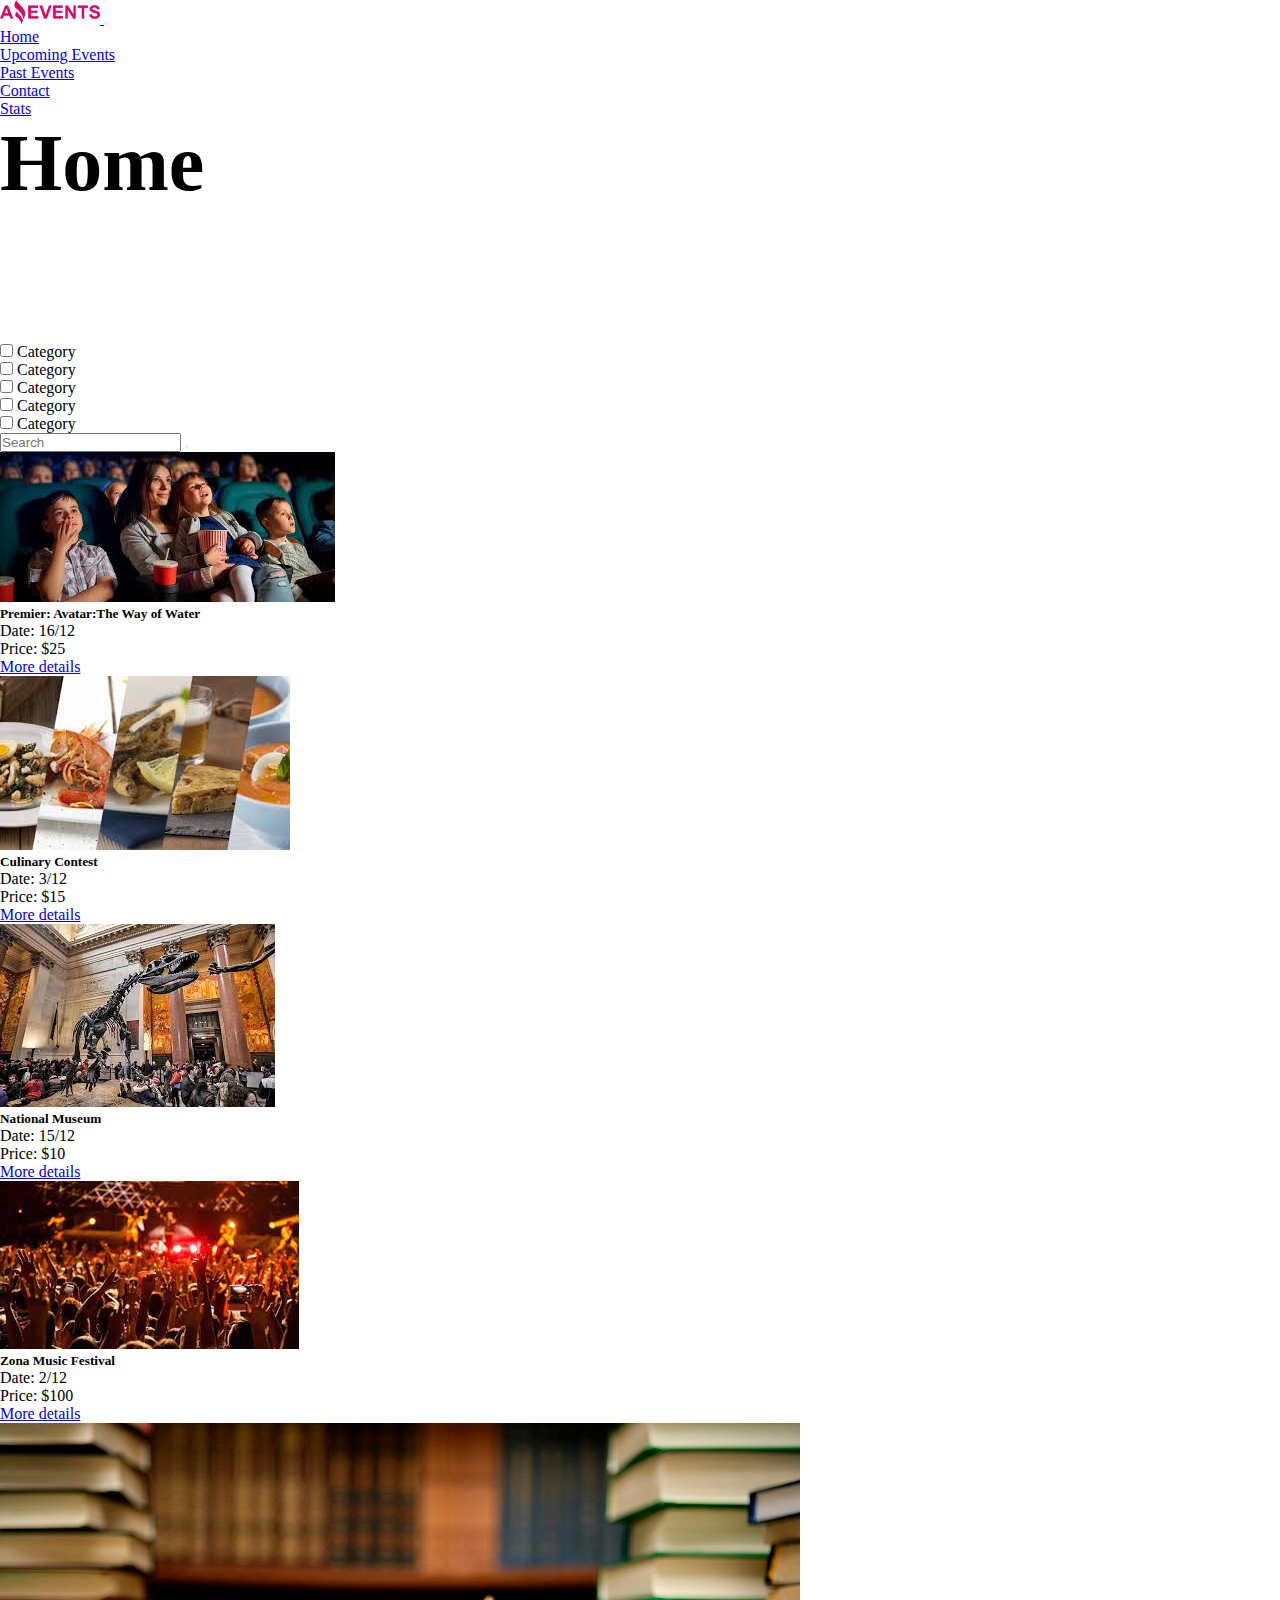
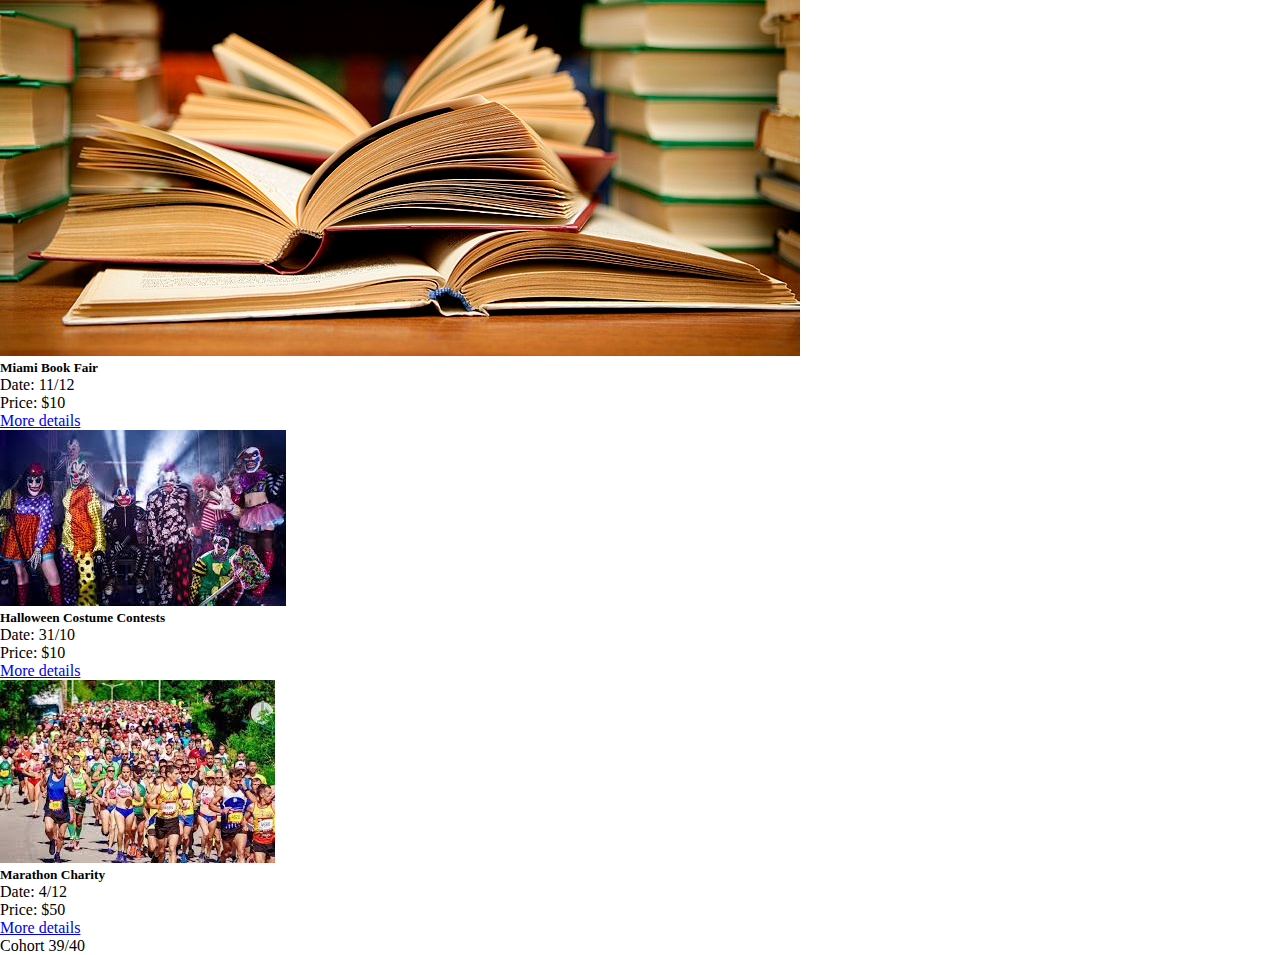
==== index.html @ 8bd20843 "Task finalizado con Boostrap" ====
<!DOCTYPE html>
<html lang="en">
<head>
    <meta charset="UTF-8">
    <meta http-equiv="X-UA-Compatible" content="IE=edge">
    <meta name="viewport" content="width=device-width, initial-scale=1.0">
    <title>Home</title>
    <link rel="icon" href="./assets/images/Logo Amazing Events.png">
    <link rel="stylesheet" href="./assets/style/style.css">
    <link rel="stylesheet" href="https://cdnjs.cloudflare.com/ajax/libs/font-awesome/6.2.1/css/all.min.css" integrity="sha512-MV7K8+y+gLIBoVD59lQIYicR65iaqukzvf/nwasF0nqhPay5w/9lJmVM2hMDcnK1OnMGCdVK+iQrJ7lzPJQd1w==" crossorigin="anonymous" referrerpolicy="no-referrer" />
    <link href="https://cdn.jsdelivr.net/npm/bootstrap@5.2.3/dist/css/bootstrap.min.css" rel="stylesheet" integrity="sha384-rbsA2VBKQhggwzxH7pPCaAqO46MgnOM80zW1RWuH61DGLwZJEdK2Kadq2F9CUG65" crossorigin="anonymous">
</head>
<body>
    <!--NAV-->
    <header> 
        <nav class="navbar navbar-expand-lg bg-dark">
            <div class="container-fluid">
                <a class="navbar-brand" href="./index.html">
                    <img src="./assets/images/Logo Amazing Events.png" alt="Logo" width="100" height="24" class="d-inline-block align-text-top">
                </a>
            <button class="navbar-toggler" type="button" data-bs-toggle="collapse" data-bs-target="#navbarNav" aria-controls="navbarNav" aria-expanded="false" aria-label="Toggle navigation">
                <span class="navbar-toggler-icon"></span>
            </button>
            <div class="collapse navbar-collapse d-flex justify-content-end" id="navbarNav">
                <ul class="navbar-nav">
                <li class="nav-item">
                    <a class="nav-link active text-light bg-danger" aria-current="page" href="./index.html">Home</a>
                </li>
                <li class="nav-item">
                    <a class="nav-link text-light bg-danger ms-3" href="./upcoming.html">Upcoming Events</a>
                </li>
                <li class="nav-item">
                    <a class="nav-link text-light bg-danger ms-3" href="./past.html">Past Events</a>
                </li>
                <li class="nav-item">
                    <a class="nav-link text-light bg-danger ms-3" href="./contact.html">Contact</a>
                </li>
                <li class="nav-item">
                    <a class="nav-link text-light bg-danger ms-3" href="./stats.html">Stats</a>
                </li>
                </ul>
            </div>
            </div>
        </nav>
    </header>

    <main> 
        <div class="bg-light container-flex">
            <h1 class="text-center text-danger d-flex align-items-center justify-content-center fw-bold cabecera">Home</h1>
        </div>
      <!--buscador-->
        <div class="container d-flex align-items-center justify-content-end mt-5">
            <div class="col-5">
                <div class="form-check form-check-inline">
                    <input class="form-check-input" type="checkbox" id="inlineCheckbox1" value="option1">
                    <label class="form-check-label" for="inlineCheckbox1">Category</label>
                </div>

                <div class="form-check form-check-inline">
                    <input class="form-check-input" type="checkbox" id="inlineCheckbox1" value="option1">
                    <label class="form-check-label" for="inlineCheckbox1">Category</label>
                </div>

                <div class="form-check form-check-inline">
                    <input class="form-check-input" type="checkbox" id="inlineCheckbox1" value="option1">
                    <label class="form-check-label" for="inlineCheckbox1">Category</label>
                </div>

                <div class="form-check form-check-inline">
                    <input class="form-check-input" type="checkbox" id="inlineCheckbox1" value="option1">
                    <label class="form-check-label" for="inlineCheckbox1">Category</label>
                </div>

                <div class="form-check form-check-inline">
                    <input class="form-check-input" type="checkbox" id="inlineCheckbox1" value="option1">
                    <label class="form-check-label" for="inlineCheckbox1">Category</label>
                </div>
                  
            </div>
            <div class="col-3">
                
            </div>
                
            <div class="col-4">
                <form class="d-flex" role="search">
                    <input class="form-control me-2" type="search" placeholder="Search" aria-label="Search">
                    <button class="btn btn-outline-success bg-dark text-light" type="submit"><i class="fa-solid fa-magnifying-glass"></i></button>
                </form>    
            </div>
        </div>
    

        <div class="container mt-5">
            <div class="row g-4">
                <div class="col-sm-6 col-md-6 col-lg-4 col-xl-4 col-xxl-3">
                    <div class="card bg-light" style="width: 18rem;">
                        <img src="./assets/images/Cine7.jpg" class="card-img-top" alt="cine">
                        <div class="card-body">
                        <h5 class="card-title fw-bold">Premier: Avatar:The Way of Water </h5>
                        <p class="card-text">Date: 16/12</p>
                        <div class="container-fluid d-flex justify-content-between mt-5">
                            <p class="card-text fw-bold">Price: $25</p>
                            <a href="./details.html" class="btn btn-danger">More details</a>
                        </div>
                        </div>
                    </div>
                </div>

                <div class="col-sm-6 col-md-6 col-lg-4 col-xl-4 col-xxl-3">
                    <div class="card bg-light" style="width: 18rem;">
                        <img src="./assets/images/Feria de comidas7.jpg" class="card-img-top" alt="comidas">
                        <div class="card-body">
                        <h5 class="card-title fw-bold">Culinary Contest</h5>
                        <p class="card-text">Date: 3/12</p>
                        <div class="container-fluid d-flex justify-content-between mt-5">
                            <p class="card-text fw-bold">Price: $15</p>
                            <a href="./details.html" class="btn btn-danger">More details</a>
                        </div>
                        </div>
                    </div>
                </div>

                <div class="col-sm-6 col-md-6 col-lg-4 col-xl-4 col-xxl-3">
                    <div class="card bg-light" style="width: 18rem;">
                        <img src="./assets/images/Salida al museo5.jpg" class="card-img-top" alt="museo">
                        <div class="card-body">
                        <h5 class="card-title fw-bold">National Museum</h5>
                        <p class="card-text">Date: 15/12</p>
                        <div class="container-fluid d-flex justify-content-between mt-5">
                            <p class="card-text fw-bold">Price: $10</p>
                            <a href="./details.html" class="btn btn-danger">More details</a>
                        </div>
                        </div>
                    </div>
                </div>

                <div class="col-sm-6 col-md-6 col-lg-4 col-xl-4 col-xxl-3">
                    <div class="card bg-light" style="width: 18rem;">
                        <img src="./assets/images/Concierto de musica1.jpg" class="card-img-top" alt="concierto">
                        <div class="card-body">
                        <h5 class="card-title fw-bold">Zona Music Festival</h5>
                        <p class="card-text">Date: 2/12</p>
                        <div class="container-fluid d-flex justify-content-between mt-5">
                            <p class="card-text fw-bold">Price: $100</p>
                            <a href="./details.html" class="btn btn-danger">More details</a>
                        </div>
                        </div>
                    </div>
                </div>

                <div class="col-sm-6 col-md-6 col-lg-4 col-xl-4 col-xxl-3">
                    <div class="card bg-light" style="width: 18rem;">
                        <img src="./assets/images/Books.jpg" class="card-img-top" alt="libreria">
                        <div class="card-body">
                        <h5 class="card-title fw-bold">Miami Book Fair</h5>
                        <p class="card-text">Date: 11/12</p>
                        <div class="container-fluid d-flex justify-content-between mt-5">
                            <p class="card-text fw-bold">Price: $10</p>
                            <a href="./details.html" class="btn btn-danger">More details</a>
                        </div>
                        </div>
                    </div>
                </div>

                <div class="col-sm-6 col-md-6 col-lg-4 col-xl-4 col-xxl-3">
                    <div class="card bg-light" style="width: 18rem;">
                        <img src="./assets/images/Fiesta de disfraces1.jpg" class="card-img-top" alt="disfraces">
                        <div class="card-body">
                        <h5 class="card-title fw-bold">Halloween Costume Contests</h5>
                        <p class="card-text">Date: 31/10</p>
                        <div class="container-fluid d-flex justify-content-between mt-5">
                            <p class="card-text fw-bold">Price: $10</p>
                            <a href="./details.html" class="btn btn-danger">More details</a>
                        </div>
                        </div>
                    </div>
                </div>


                <div class="col-sm-6 col-md-6 col-lg-4 col-xl-4 col-xxl-3">
                    <div class="card bg-light" style="width: 18rem;">
                        <img src="./assets/images/Maraton3.jpg" class="card-img-top" alt="maraton">
                        <div class="card-body">
                        <h5 class="card-title fw-bold">Marathon Charity</h5>
                        <p class="card-text">Date: 4/12</p>
                        <div class="container-fluid d-flex justify-content-between mt-5">
                            <p class="card-text fw-bold">Price: $50</p>
                            <a href="./details.html" class="btn btn-danger">More details</a>
                        </div>
                        </div>
                    </div>
                </div>
            </div>
        </div>

    </main>

    <footer class="container-fluid">
        <div class="row align-items-center mt-5 bg-light">
            <div class="col ms-5">
                <i class="fa-brands fa-square-instagram"></i>
                <i class="fa-brands fa-square-facebook"></i>
                <i class="fa-brands fa-square-whatsapp"></i>
            </div>
            <div class="col">
               
            </div>
            <div class="col mt-2">
              <p class="text-danger fs-5 fw-semibold">Cohort 39/40</p>
            </div>
        </div>
    </footer>

    <script src="https://cdn.jsdelivr.net/npm/bootstrap@5.2.3/dist/js/bootstrap.bundle.min.js" integrity="sha384-kenU1KFdBIe4zVF0s0G1M5b4hcpxyD9F7jL+jjXkk+Q2h455rYXK/7HAuoJl+0I4" crossorigin="anonymous"></script>
</body>
</html>
---- assets/style/style.css ----
*{
    padding: 0;
    margin: 0;
}

body{
    margin: 0;
    display: flex;
    flex-direction: column;
    min-height: 100vh;
}

main{
    flex: 1;
}

.cabecera{
    height: 25vh;
    font-size: 5rem;
    width: 100%;
    box-sizing: border-box;
}
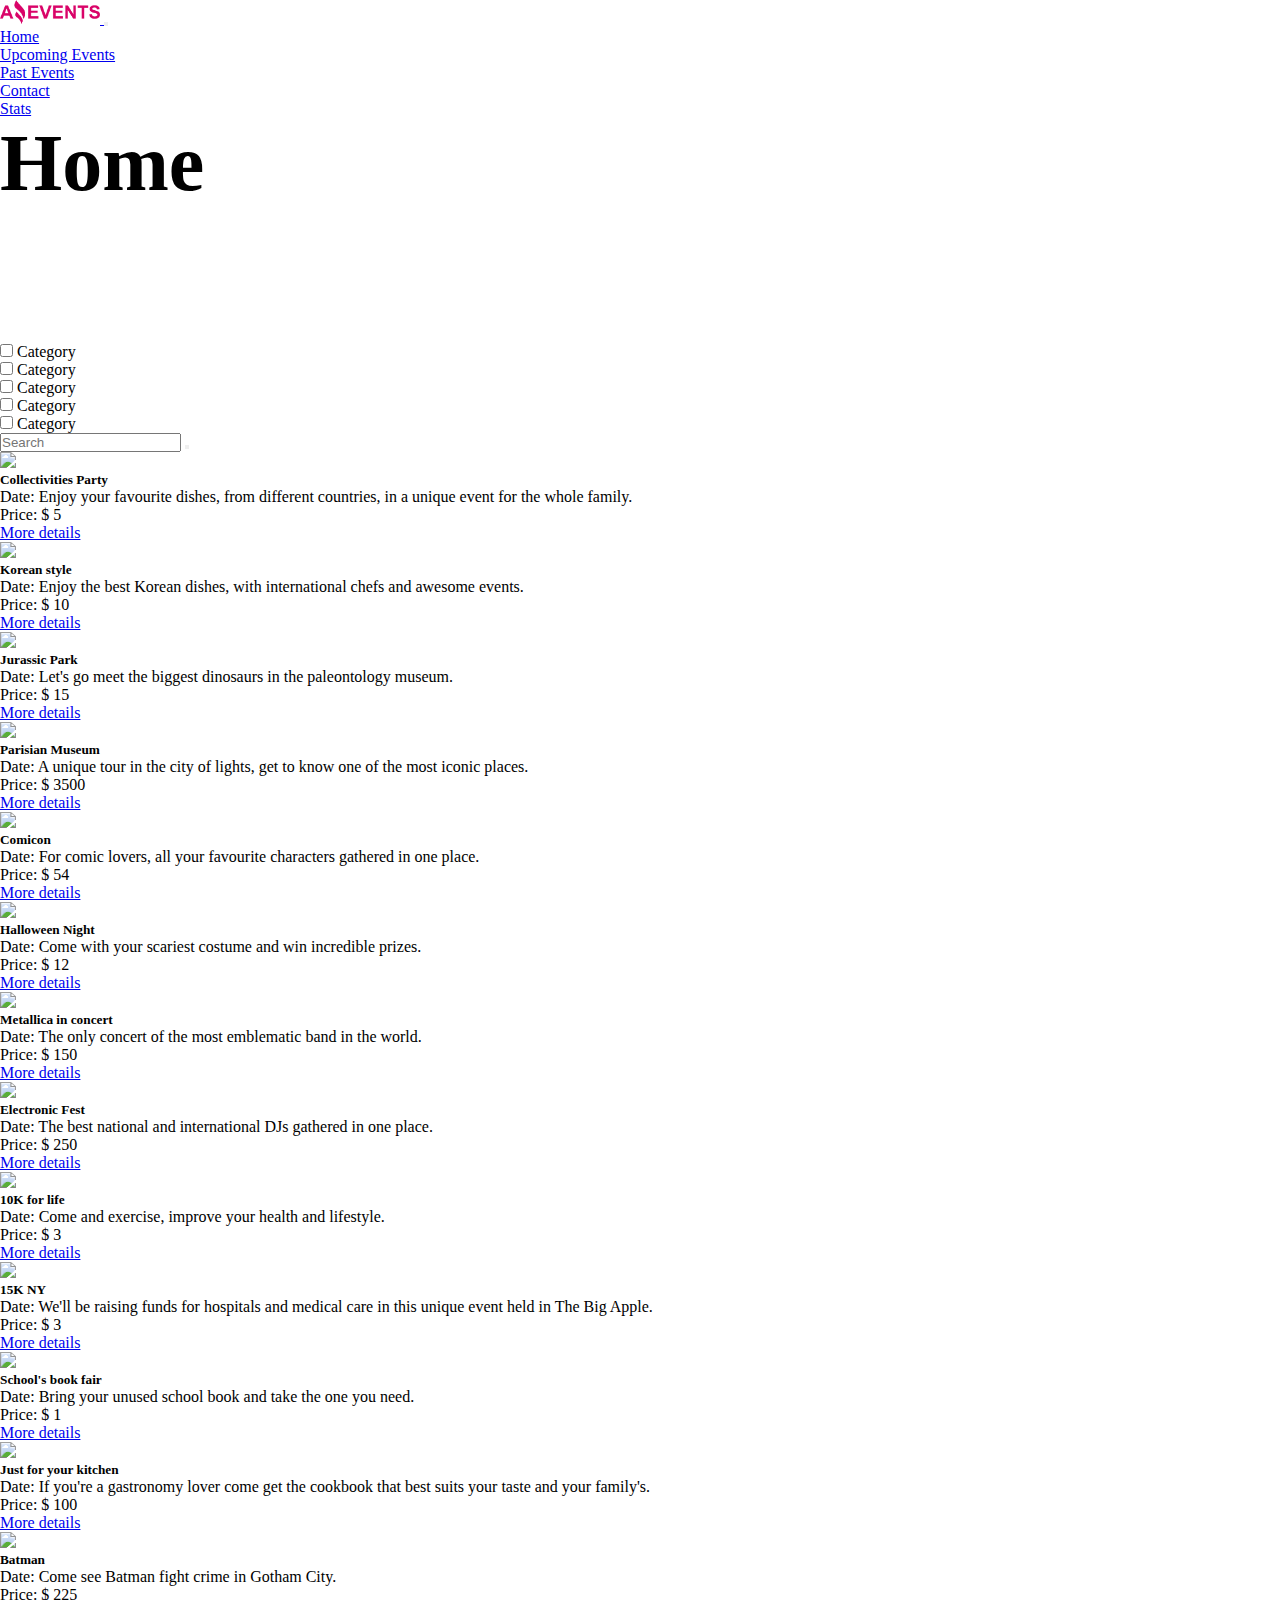
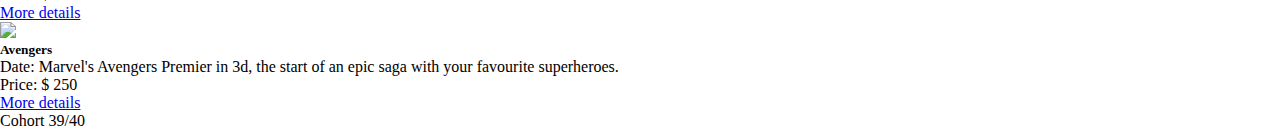
==== commit 73545bad: "Agregando js" ====
--- a/index.html
+++ b/index.html
@@ -89,107 +89,15 @@
             </div>
         </div>
     
+        <!--Tarjetas-->
+        <div class="container mt-5 tarjetas">
+            <div class="row g-4">
+                <div id="cartas" class="col-sm-6 col-md-6 col-lg-4 col-xl-4 col-xxl-3">
+                    
+                    
+                </div>
+            
 
-        <div class="container mt-5">
-            <div class="row g-4">
-                <div class="col-sm-6 col-md-6 col-lg-4 col-xl-4 col-xxl-3">
-                    <div class="card bg-light" style="width: 18rem;">
-                        <img src="./assets/images/Cine7.jpg" class="card-img-top" alt="cine">
-                        <div class="card-body">
-                        <h5 class="card-title fw-bold">Premier: Avatar:The Way of Water </h5>
-                        <p class="card-text">Date: 16/12</p>
-                        <div class="container-fluid d-flex justify-content-between mt-5">
-                            <p class="card-text fw-bold">Price: $25</p>
-                            <a href="./details.html" class="btn btn-danger">More details</a>
-                        </div>
-                        </div>
-                    </div>
-                </div>
-
-                <div class="col-sm-6 col-md-6 col-lg-4 col-xl-4 col-xxl-3">
-                    <div class="card bg-light" style="width: 18rem;">
-                        <img src="./assets/images/Feria de comidas7.jpg" class="card-img-top" alt="comidas">
-                        <div class="card-body">
-                        <h5 class="card-title fw-bold">Culinary Contest</h5>
-                        <p class="card-text">Date: 3/12</p>
-                        <div class="container-fluid d-flex justify-content-between mt-5">
-                            <p class="card-text fw-bold">Price: $15</p>
-                            <a href="./details.html" class="btn btn-danger">More details</a>
-                        </div>
-                        </div>
-                    </div>
-                </div>
-
-                <div class="col-sm-6 col-md-6 col-lg-4 col-xl-4 col-xxl-3">
-                    <div class="card bg-light" style="width: 18rem;">
-                        <img src="./assets/images/Salida al museo5.jpg" class="card-img-top" alt="museo">
-                        <div class="card-body">
-                        <h5 class="card-title fw-bold">National Museum</h5>
-                        <p class="card-text">Date: 15/12</p>
-                        <div class="container-fluid d-flex justify-content-between mt-5">
-                            <p class="card-text fw-bold">Price: $10</p>
-                            <a href="./details.html" class="btn btn-danger">More details</a>
-                        </div>
-                        </div>
-                    </div>
-                </div>
-
-                <div class="col-sm-6 col-md-6 col-lg-4 col-xl-4 col-xxl-3">
-                    <div class="card bg-light" style="width: 18rem;">
-                        <img src="./assets/images/Concierto de musica1.jpg" class="card-img-top" alt="concierto">
-                        <div class="card-body">
-                        <h5 class="card-title fw-bold">Zona Music Festival</h5>
-                        <p class="card-text">Date: 2/12</p>
-                        <div class="container-fluid d-flex justify-content-between mt-5">
-                            <p class="card-text fw-bold">Price: $100</p>
-                            <a href="./details.html" class="btn btn-danger">More details</a>
-                        </div>
-                        </div>
-                    </div>
-                </div>
-
-                <div class="col-sm-6 col-md-6 col-lg-4 col-xl-4 col-xxl-3">
-                    <div class="card bg-light" style="width: 18rem;">
-                        <img src="./assets/images/Books.jpg" class="card-img-top" alt="libreria">
-                        <div class="card-body">
-                        <h5 class="card-title fw-bold">Miami Book Fair</h5>
-                        <p class="card-text">Date: 11/12</p>
-                        <div class="container-fluid d-flex justify-content-between mt-5">
-                            <p class="card-text fw-bold">Price: $10</p>
-                            <a href="./details.html" class="btn btn-danger">More details</a>
-                        </div>
-                        </div>
-                    </div>
-                </div>
-
-                <div class="col-sm-6 col-md-6 col-lg-4 col-xl-4 col-xxl-3">
-                    <div class="card bg-light" style="width: 18rem;">
-                        <img src="./assets/images/Fiesta de disfraces1.jpg" class="card-img-top" alt="disfraces">
-                        <div class="card-body">
-                        <h5 class="card-title fw-bold">Halloween Costume Contests</h5>
-                        <p class="card-text">Date: 31/10</p>
-                        <div class="container-fluid d-flex justify-content-between mt-5">
-                            <p class="card-text fw-bold">Price: $10</p>
-                            <a href="./details.html" class="btn btn-danger">More details</a>
-                        </div>
-                        </div>
-                    </div>
-                </div>
-
-
-                <div class="col-sm-6 col-md-6 col-lg-4 col-xl-4 col-xxl-3">
-                    <div class="card bg-light" style="width: 18rem;">
-                        <img src="./assets/images/Maraton3.jpg" class="card-img-top" alt="maraton">
-                        <div class="card-body">
-                        <h5 class="card-title fw-bold">Marathon Charity</h5>
-                        <p class="card-text">Date: 4/12</p>
-                        <div class="container-fluid d-flex justify-content-between mt-5">
-                            <p class="card-text fw-bold">Price: $50</p>
-                            <a href="./details.html" class="btn btn-danger">More details</a>
-                        </div>
-                        </div>
-                    </div>
-                </div>
             </div>
         </div>
 
@@ -212,5 +120,7 @@
     </footer>
 
     <script src="https://cdn.jsdelivr.net/npm/bootstrap@5.2.3/dist/js/bootstrap.bundle.min.js" integrity="sha384-kenU1KFdBIe4zVF0s0G1M5b4hcpxyD9F7jL+jjXkk+Q2h455rYXK/7HAuoJl+0I4" crossorigin="anonymous"></script>
+    <script src="./assets/data.js"></script>
+    <script src="./assets/cards.js"></script>
 </body>
 </html>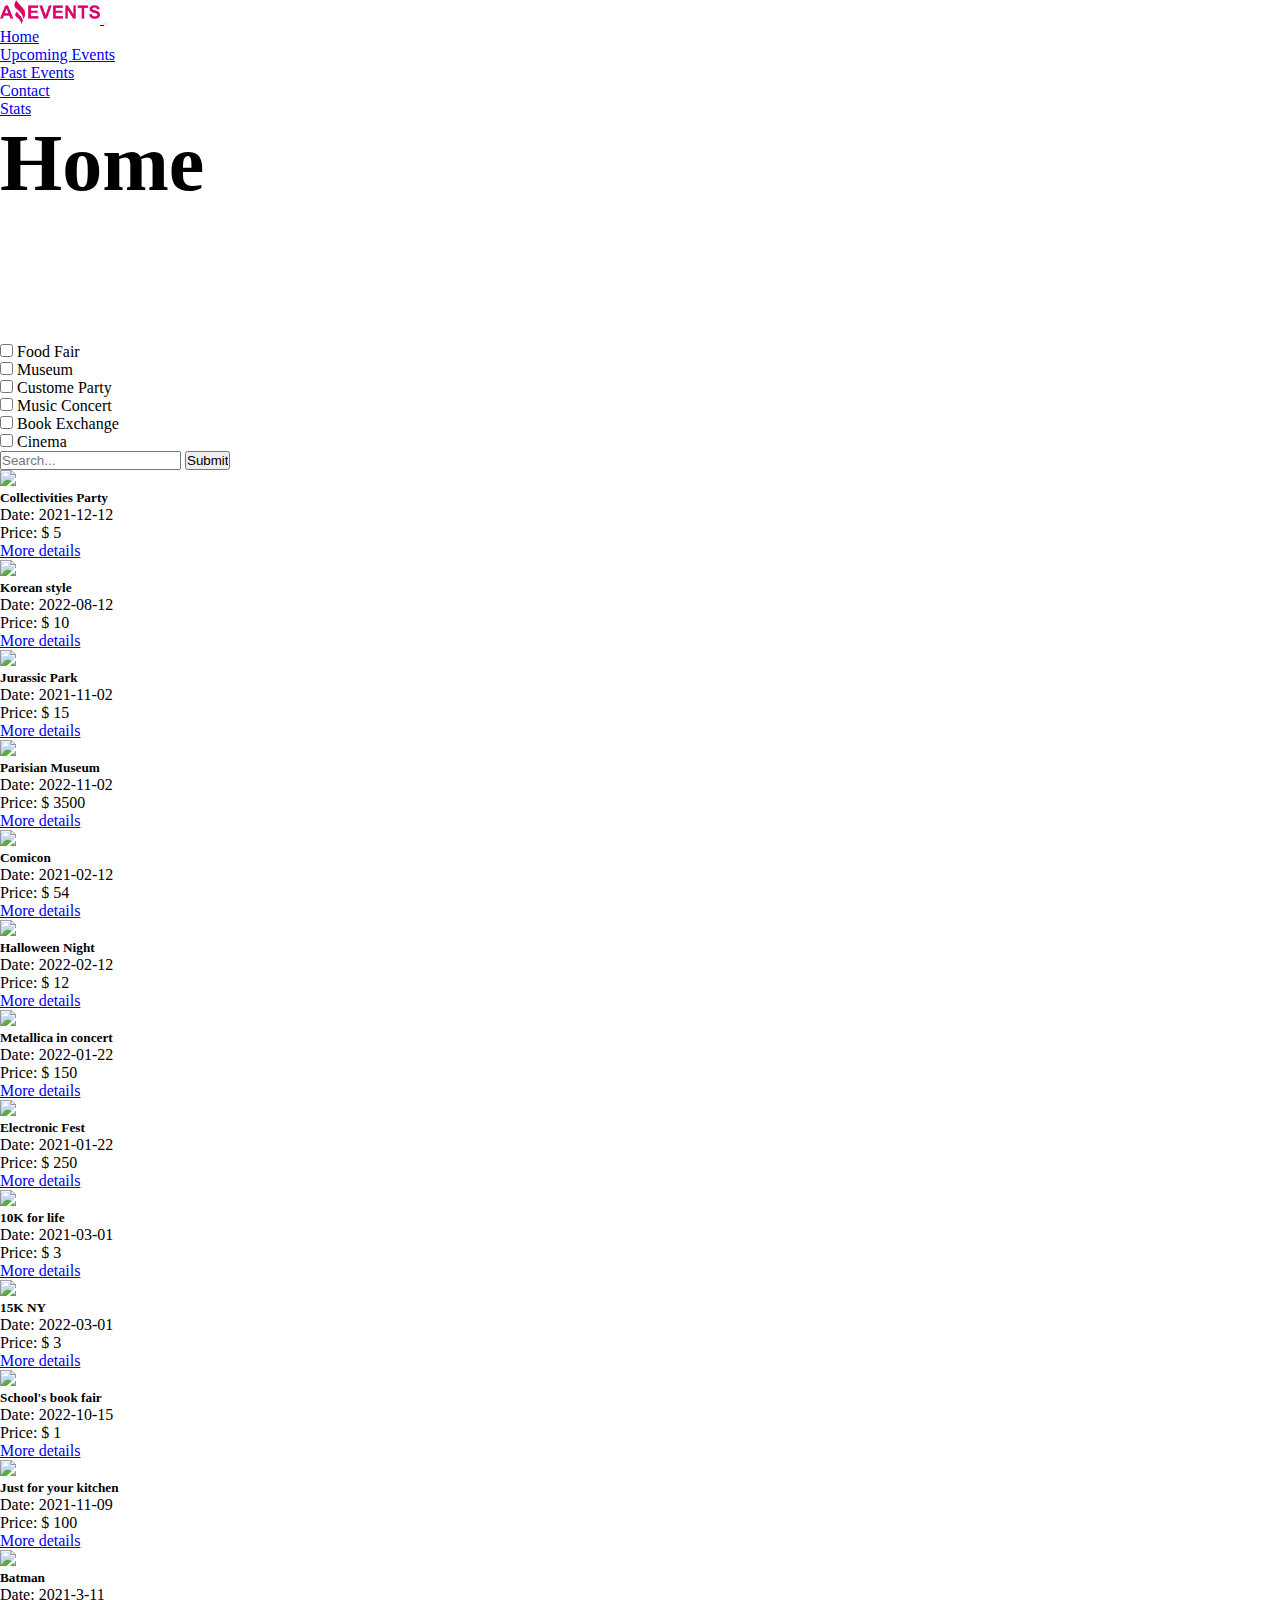
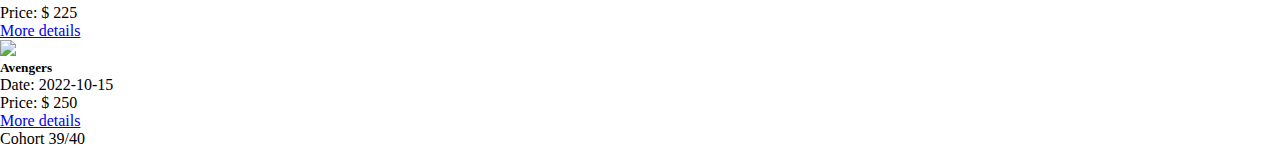
==== commit 209e3247: "Agregando Js" ====
--- a/index.html
+++ b/index.html
@@ -48,59 +48,67 @@
         <div class="bg-light container-flex">
             <h1 class="text-center text-danger d-flex align-items-center justify-content-center fw-bold cabecera">Home</h1>
         </div>
-      <!--buscador-->
-        <div class="container d-flex align-items-center justify-content-end mt-5">
-            <div class="col-5">
-                <div class="form-check form-check-inline">
-                    <input class="form-check-input" type="checkbox" id="inlineCheckbox1" value="option1">
-                    <label class="form-check-label" for="inlineCheckbox1">Category</label>
+
+            <!--buscador-->
+            <div class="container d-flex align-items-center mt-5">
+                <div class="col-7">
+                    <div id="check" class="form-check form-check-inline fw-bold text-dark">
+                        <input class="form-check-input" type="checkbox" id="inlineCheckbox1" value="option1">
+                        <label class="form-check-label" for="inlineCheckbox1">Food Fair</label>
+                    </div>
+
+                    <div id="check" class="form-check form-check-inline fw-bold text-dark">
+                        <input class="form-check-input" type="checkbox" id="inlineCheckbox1" value="option1">
+                        <label class="form-check-label" for="inlineCheckbox1">Museum</label>
+                    </div>
+
+                    <div id="check" class="form-check form-check-inline fw-bold text-dark">
+                        <input class="form-check-input" type="checkbox" id="inlineCheckbox1" value="option1">
+                        <label class="form-check-label" for="inlineCheckbox1">Custome Party</label>
+                    </div>
+
+                    <div id="check" class="form-check form-check-inline fw-bold text-dark">
+                        <input class="form-check-input" type="checkbox" id="inlineCheckbox1" value="option1">
+                        <label class="form-check-label" for="inlineCheckbox1">Music Concert</label>
+                    </div>
+
+                    <div id="check" class="form-check form-check-inline fw-bold text-dark">
+                        <input class="form-check-input" type="checkbox" id="inlineCheckbox1" value="option1">
+                        <label class="form-check-label" for="inlineCheckbox1">Book Exchange</label>
+                    </div>
+
+                    <div id="check" class="form-check form-check-inline fw-bold text-dark">
+                        <input class="form-check-input" type="checkbox" id="inlineCheckbox1" value="option1">
+                        <label class="form-check-label" for="inlineCheckbox1">Cinema</label>
+                    </div>
+
                 </div>
-
-                <div class="form-check form-check-inline">
-                    <input class="form-check-input" type="checkbox" id="inlineCheckbox1" value="option1">
-                    <label class="form-check-label" for="inlineCheckbox1">Category</label>
-                </div>
-
-                <div class="form-check form-check-inline">
-                    <input class="form-check-input" type="checkbox" id="inlineCheckbox1" value="option1">
-                    <label class="form-check-label" for="inlineCheckbox1">Category</label>
-                </div>
-
-                <div class="form-check form-check-inline">
-                    <input class="form-check-input" type="checkbox" id="inlineCheckbox1" value="option1">
-                    <label class="form-check-label" for="inlineCheckbox1">Category</label>
-                </div>
-
-                <div class="form-check form-check-inline">
-                    <input class="form-check-input" type="checkbox" id="inlineCheckbox1" value="option1">
-                    <label class="form-check-label" for="inlineCheckbox1">Category</label>
-                </div>
-                  
-            </div>
-            <div class="col-3">
-                
-            </div>
-                
-            <div class="col-4">
-                <form class="d-flex" role="search">
-                    <input class="form-control me-2" type="search" placeholder="Search" aria-label="Search">
-                    <button class="btn btn-outline-success bg-dark text-light" type="submit"><i class="fa-solid fa-magnifying-glass"></i></button>
-                </form>    
-            </div>
-        </div>
-    
-        <!--Tarjetas-->
-        <div class="container mt-5 tarjetas">
-            <div class="row g-4">
-                <div id="cartas" class="col-sm-6 col-md-6 col-lg-4 col-xl-4 col-xxl-3">
-                    
+                <div class="col-3">
                     
                 </div>
-            
+                    
+                <!--Busqueda falta mejorar--> 
+                <form action="">
+                    <input id="formulario" type="text" placeholder="Search...">
+                    <input id ="boton" type="submit" value="Submit" class="btn btn-outline-success bg-dark text-light">
+                </form>
+
+                <!--Devolucion de de cartas-->
+                <ul id ="lista">  
+                    
+                </ul>
+
 
             </div>
+        
+     
+         <!--TARJETA-->
+        <div id="contenedorCajas">
+                <!--SE RECORRE EL CICLO-->
         </div>
-
+       
+    
+       
     </main>
 
     <footer class="container-fluid">
@@ -122,5 +130,6 @@
     <script src="https://cdn.jsdelivr.net/npm/bootstrap@5.2.3/dist/js/bootstrap.bundle.min.js" integrity="sha384-kenU1KFdBIe4zVF0s0G1M5b4hcpxyD9F7jL+jjXkk+Q2h455rYXK/7HAuoJl+0I4" crossorigin="anonymous"></script>
     <script src="./assets/data.js"></script>
     <script src="./assets/cards.js"></script>
+    <script src="./assets/check.js"></script>
 </body>
 </html>--- a/assets/style/style.css
+++ b/assets/style/style.css
@@ -20,4 +20,12 @@
     width: 100%;
     box-sizing: border-box;
 }
-
+/*
+#contenedorCajas{
+    display: flex;
+    border: 4px solid brown;
+    width: 100%;
+    height: 30vh;
+   flex-direction: column;
+}
+*/